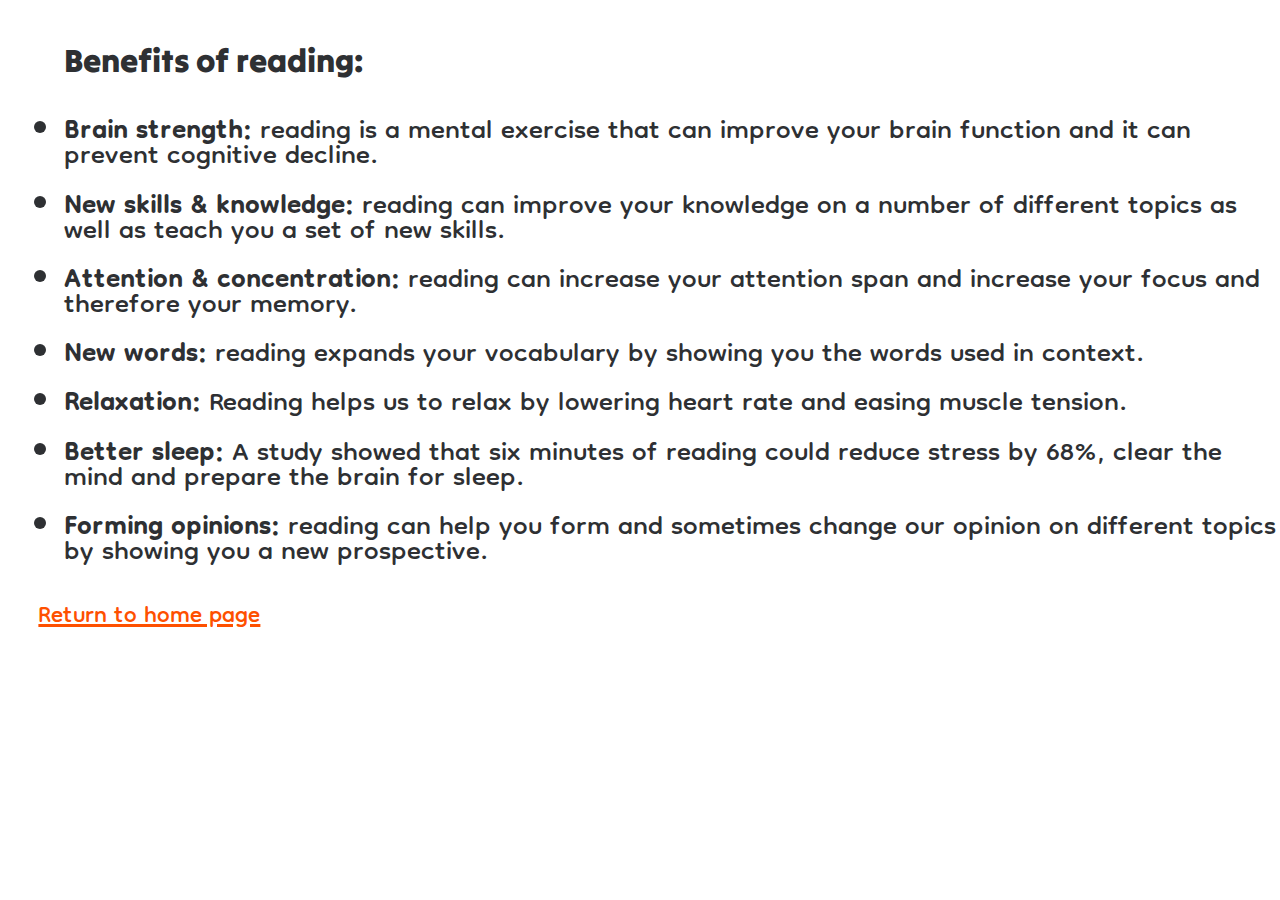
==== benefits.html @ 69cc85aa "create benefits.html page and add link to it on home page" ====
<!DOCTYPE html>
<html lang="en">
<head>
    <meta charset="UTF-8">
    <meta http-equiv="X-UA-Compatible" content="IE=edge">
    <meta name="viewport" content="width=device-width, initial-scale=1.0">
    <title>The Book Room</title>
    <link rel="stylesheet" href="assets/css/style.css">
</head>
<body>
    <section>
        <div id="reading-benefits">
            <h2>Benefits of reading:</h2>
            <ul id="benefits-list">
                <li><strong>Brain strength:</strong> reading is a mental exercise that can improve your brain function and it can prevent cognitive decline.</li>
                <li><strong>New skills & knowledge:</strong> reading can improve your knowledge on a number of different topics as well as teach you a set of new skills.</li>
                <li><strong>Attention & concentration:</strong> reading can increase your attention span and increase your focus and therefore your memory.</li>
                <li><strong>New words:</strong> reading expands your vocabulary by showing you the words used in context.</li>
                <li><strong>Relaxation:</strong> Reading helps us to relax by lowering heart rate and easing muscle tension. </li>
                <li><strong>Better sleep:</strong>  A study showed  that six minutes of reading could reduce stress by 68%, clear the mind and prepare the brain for sleep.</li>
                <li><strong>Forming opinions:</strong> reading can help you form and sometimes change our opinion on different topics by showing you a new prospective.</li>
            </ul>
        </div>
        <a href="index.html" class="link-to-benefits">Return to home page</a>
    </section>
</body>
</html>
---- assets/css/style.css ----
@import url('https://fonts.googleapis.com/css2?family=Dongle&family=Tilt+Warp&display=swap&family=Gloock&display=swap');

*{
    padding: 0;
    margin: 0;
    border: none;
}

body{
    font-family: "Tilt Warp", sans-serif;
    font-size: large;
    color: #2E3033;
}

/* web site logo */
  
#logo{
    font-size: 250%;
    font-weight: 300;
    color: #2E3033;

    float: left; 
    margin-left: 25px;
    
    letter-spacing: 0.5px;
    word-spacing: 10px;
    text-transform: uppercase;
    line-height: 75px;
}

/* navigation bar */

#nav-bar > li{
    font-size: 125%;
    font-weight: 100;
    list-style-type: none;
    
    margin-right: 25px;

}

#nav-bar{
    display: flex;
    float: right;
    line-height: 75px;
}

#nav-bar a{
    text-decoration: none; 
    color: #2E3033; 
}

#nav-bar a:hover{
    border-bottom: 3px solid #59606E;
    color: #59606E;
}

.current-page{
    border-bottom: 3px solid #2E3033;
}

/* opening image */

#opening-image{
    width: 50%; 
    height: 550px;
    margin-left: 25px;
    border-radius: 15px;
    position: relative; 
    margin-top: 30px; 
    margin-bottom: 1%;
}

/* quote */

#quote{
   font-family: Gloock, sans-serif;
   font-size: 110%;
   position: absolute;
   top: 40%;
   left: 6%;
   right: 50%;
   color: white;
   letter-spacing: 3px;
   word-spacing: 10px; 
}

#quote h4{
    float: right;
}

/* about section */

#about h2{
    font-size: 180%;
    text-transform: uppercase;
    line-height: 70px;
    text-align: center;
}

#about p, #reading-benefits li{
    font-size: 230%;
    font-family: Dongle, sans-serif;
    line-height: 25px;   
}

#about p{
    margin-bottom: 5%;
}
#about{
    margin-right: 15px;
    position: absolute;
    left: 55%;
    top: 20%;
}

.link-to-benefits{
    color: #FE5000;
    font-family: Dongle, sans-serif;
    font-size: 200%;
    margin-left: 3%;
}


/* benefits of reading */

#benefits-list{
    margin-left: 5%; 
    padding-top: 2%;
}
#benefits-list li{
    padding-bottom: 2%;
}

#reading-benefits h2{
    margin-left: 5%; 
    font-size: 180%;
    line-height: 70px;
    padding-top: 2%;
}

/* social media links */

footer{
    height: 200px;
    background-color:#7B9E7F;
    margin-top: 2%;
}

footer li{
    list-style-type: none;
}

#contact-info{
    text-align: center;
    padding-top: 20px;
    font-size: 100%;
}

#contact-info i {
    padding-right: 10px;
}

#links{
    text-align: center;
}

#links > li{
    display: inline;
}

#links i{
    color: #2E3033;
    font-size: 200%;
    padding: 50px;
}

/* sign up form */

form{
    clear:both;
    margin-left: 25%;
    margin-right: 25%;
    padding: 3%;
    margin-bottom: 10%;
    background-color: #E6E6E3;
    position: relative;
}

input{
    border: 1px solid black;
}

form h2{
    text-align: center;
    padding-bottom: 5%;
}

.personal-info {
    padding-bottom: 5%;
    display: inline-block;
}

input[type=text],input[type=email]{
    padding: 3px;
    border-radius: 2px;
    width: 40%;
    float: right;
    margin-right: 20%; 
} 

.checkbox{
    text-align: center;
}

input[type=submit]{
    background-color: #595958;
    padding: 6px 10px;
    border-radius: 4px;
    cursor: pointer;
    margin: 0 auto;
    border: none;
    font-weight: 700;   
    font-size: 100%;
    position: absolute;
    right:8%;
    bottom: 2.5%;
}

input[type=submit]:hover{
    background-color: #595958;
    color: #D9D9D6;
}

/* final page */

#final-image img{
    width: 90%;
    height: 700px;
    border-radius: 1%;
}

#final-image{
    position: relative;
    text-align: center;
    margin: 1%;
}

#thanks{
    position: absolute;
    top: 40%;
    text-align: center;
    font-size: 200%;
    color: black;
    padding: 0 20%;
}

#link-home{
    color: orangered;
    font-size: 150%;
    position: absolute;
    left: 40%;
    bottom: 20%;
}

/* about events */

#meetings{
    clear: both;
    font-size: 250%;
    font-family: Dongle, sans-serif;
    line-height: 35px; 
    padding: 3% 5% 5%;
}
#meetings h2{
    font-family: "Tilt Warp",sans-serif;
    text-align: center;
    font-size: 70%;
    padding: 0 5% 3%;
}

/* events */

#events div{
    background-repeat: no-repeat;
    background-size: cover;
    background-position: center;
    width: 30%;
    overflow: hidden;
    height: 500px;
    display: inline-block;
    margin: 0 1%;
    border-radius: 5px;
}

#event1{
    background: url("../images/macaroons-and-tea-2.jpg");
}

#event2{
    background: url("../images/victoria-sponge-and-tea.jpg"); 
}

#event3{
    background: url("../images/tea-and-walnut-cake.jpg");
}

#events{
    text-align: center;
}

#events h3{
    margin-top: 10%;
    background-color: rgba(218,218,218, 0.5);
    padding: 10px 0;

}
#events h4{
    background-color: rgba(218,218,218, 0.5);
}

#events a{
    color: #2E3033;
}

/* book suggestions */
#suggestions h2{
    text-align: center;
    padding: 5%;
}

#suggestions img{
    width: 17%;
    height: 350px;
    padding: 0 1% 3%; 
    display: inline-block;
}

#suggestions{
    text-align: center;
}


.book{
    display: inline-flex;
    width: 15%;
    padding: 0 2% 5%; 
}

/* media query medium screen sizes */
@media screen and (max-width: 950px){
    
    #nav-bar{
        clear: left;
        float: left;
        margin-left: 25px;
    }

    #opening-image{
        width: 90%;
        margin-right: 5%;
        margin-left: 5%;
        height: 400px;
    }

    #about{
        position: static;
        margin-left: 25px;
    }

    #quote{
        left: 12%;
        right: 45%;
    }

    #benefits-list{
        margin-left: 7%;
    }
    

    #suggestions img{
        height: 240px;
    }
    #suggestions{
        text-align: left;
    }
    .book{
        padding: 0 0 5% 4%; 
    }
    #description{
        font-size: 70%;
    }


    

    input[type=text],input[type=email]{
    width: 50%;  
    margin-right: 3%;
    } 

    form{
        width: 70%;
        margin: 0 auto;
        margin-bottom: 10%;
    }

    #link-home{
        left: 30%;
    }
}

@media screen and (max-width:500px) {

    #logo, #nav-bar{
        line-height: 60px;
    }
    #quote{
        font-size: 80%;
        right: 25%;
        top: 50%;
    }
    
    #opening-image{
        height:350px;
    }
    #about p, #reading-benefits li{
        font-size: 200%;  
    }

    #benefits-list{
        margin-left: 10%; 
    }


    footer{
        height: 150px;
    }
    #contact-info{
        font-size: 80%;
    }

    #links i{
        font-size: 150%;
        padding:30px;
    }

    #events div{
        width: 80%;
        margin-bottom: 10%;
    }

    #suggestions img{
        width: 50%;
        margin: 0 auto;
        display: block;
        height:400px;
    }

    #description{
        display: none;
    }

    input[type=submit]{
        padding: 3px 5px;   
        font-size: 80%;
        right:4%;
        bottom: 2.5%;
    }
    form{
        font-size: 75%;
    }
    form h2{
        font-size: 130%;
    }
}
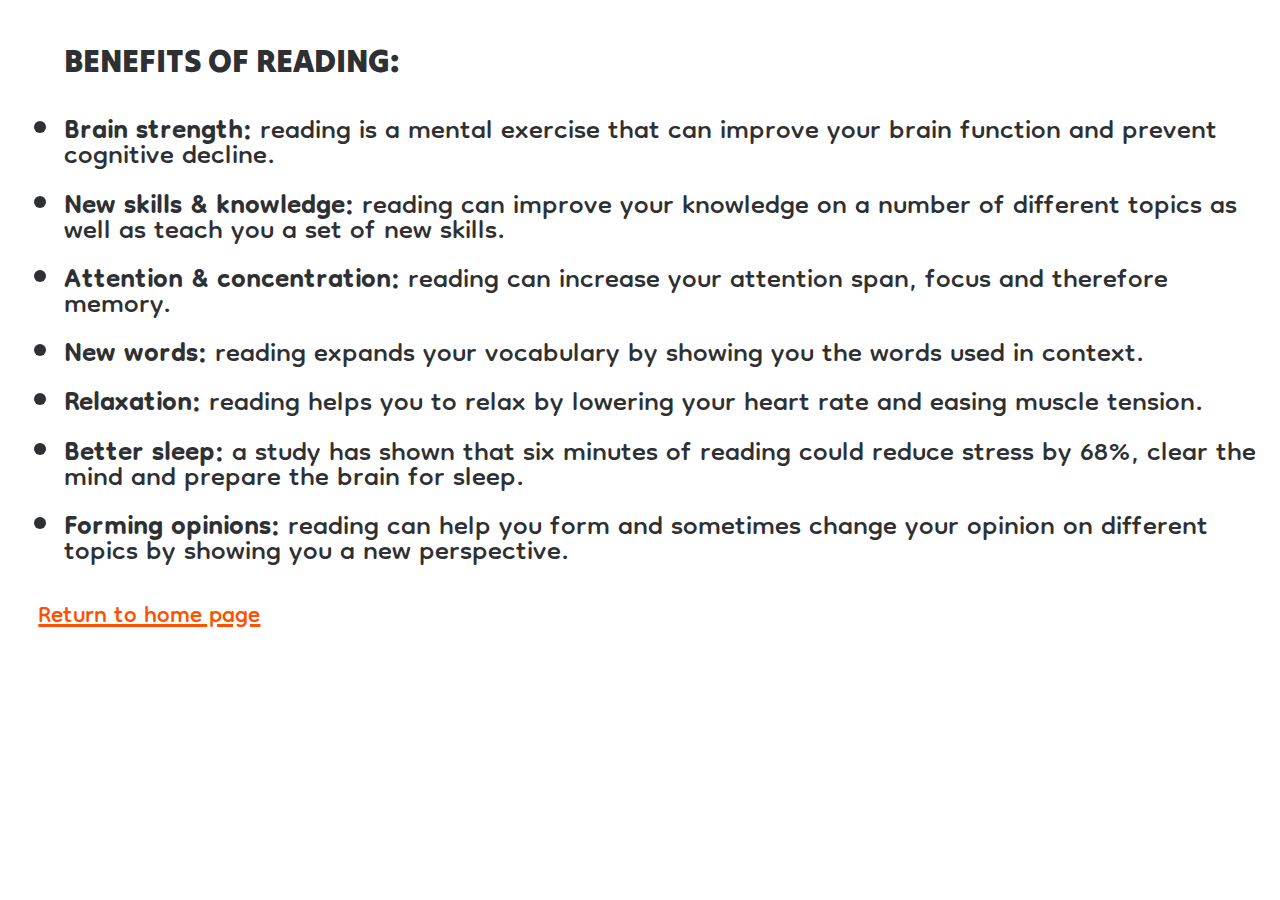
==== commit a6243e5c: "make final changes to web page and README.md" ====
--- a/benefits.html
+++ b/benefits.html
@@ -12,13 +12,13 @@
         <div id="reading-benefits">
             <h2>Benefits of reading:</h2>
             <ul id="benefits-list">
-                <li><strong>Brain strength:</strong> reading is a mental exercise that can improve your brain function and it can prevent cognitive decline.</li>
+                <li><strong>Brain strength:</strong> reading is a mental exercise that can improve your brain function and prevent cognitive decline.</li>
                 <li><strong>New skills & knowledge:</strong> reading can improve your knowledge on a number of different topics as well as teach you a set of new skills.</li>
-                <li><strong>Attention & concentration:</strong> reading can increase your attention span and increase your focus and therefore your memory.</li>
+                <li><strong>Attention & concentration:</strong> reading can increase your attention span, focus and therefore memory.</li>
                 <li><strong>New words:</strong> reading expands your vocabulary by showing you the words used in context.</li>
-                <li><strong>Relaxation:</strong> Reading helps us to relax by lowering heart rate and easing muscle tension. </li>
-                <li><strong>Better sleep:</strong>  A study showed  that six minutes of reading could reduce stress by 68%, clear the mind and prepare the brain for sleep.</li>
-                <li><strong>Forming opinions:</strong> reading can help you form and sometimes change our opinion on different topics by showing you a new prospective.</li>
+                <li><strong>Relaxation:</strong> reading helps you to relax by lowering your heart rate and easing muscle tension. </li>
+                <li><strong>Better sleep:</strong> a study has shown that six minutes of reading could reduce stress by 68%, clear the mind and prepare the brain for sleep.</li>
+                <li><strong>Forming opinions:</strong> reading can help you form and sometimes change your opinion on different topics by showing you a new perspective.</li>
             </ul>
         </div>
         <a href="index.html" class="link-to-benefits">Return to home page</a>
--- a/assets/css/style.css
+++ b/assets/css/style.css
@@ -34,9 +34,7 @@
     font-size: 125%;
     font-weight: 100;
     list-style-type: none;
-    
     margin-right: 25px;
-
 }
 
 #nav-bar{
@@ -71,7 +69,7 @@
     margin-bottom: 1%;
 }
 
-/* quote */
+/* quote (that will be on the opening image)*/
 
 #quote{
    font-family: Gloock, sans-serif;
@@ -89,7 +87,7 @@
     float: right;
 }
 
-/* about section */
+/* about section (that will be next to the image)*/
 
 #about h2{
     font-size: 180%;
@@ -122,12 +120,13 @@
 }
 
 
-/* benefits of reading */
+/* benefits of reading section ( that will open in another page)*/
 
 #benefits-list{
     margin-left: 5%; 
     padding-top: 2%;
 }
+
 #benefits-list li{
     padding-bottom: 2%;
 }
@@ -137,9 +136,10 @@
     font-size: 180%;
     line-height: 70px;
     padding-top: 2%;
-}
-
-/* social media links */
+    text-transform: uppercase;
+}
+
+/* footer ( which will contain) */
 
 footer{
     height: 200px;
@@ -176,15 +176,24 @@
 }
 
 /* sign up form */
-
+#form-background{
+    width: 50%;
+    height: 650px;
+    background: url("../images/sign-up-background.jpg");
+    background-repeat: no-repeat;
+    background-size: cover;
+    background-position: center;
+    overflow: hidden;
+    margin: 0 auto;
+    clear:both;
+}
 form{
-    clear:both;
-    margin-left: 25%;
-    margin-right: 25%;
-    padding: 3%;
+    margin: 2.5% 10%;
+    padding: 10%;
     margin-bottom: 10%;
-    background-color: #E6E6E3;
     position: relative;
+    background-color: rgba(255, 255, 255, 0.3);
+    color:black;
 }
 
 input{
@@ -210,11 +219,12 @@
 } 
 
 .checkbox{
-    text-align: center;
+    text-align: left;
 }
 
 input[type=submit]{
-    background-color: #595958;
+    background-color: #FE5000;
+    color: white;
     padding: 6px 10px;
     border-radius: 4px;
     cursor: pointer;
@@ -228,11 +238,11 @@
 }
 
 input[type=submit]:hover{
-    background-color: #595958;
-    color: #D9D9D6;
-}
-
-/* final page */
+    background-color: white;
+    color: #FE5000;
+}
+
+/* thanks for signing up page */
 
 #final-image img{
     width: 90%;
@@ -263,7 +273,7 @@
     bottom: 20%;
 }
 
-/* about events */
+/* about events section (paragraph about the events)*/
 
 #meetings{
     clear: both;
@@ -279,7 +289,7 @@
     padding: 0 5% 3%;
 }
 
-/* events */
+/* events ( images with details about events)*/
 
 #events div{
     background-repeat: no-repeat;
@@ -334,6 +344,7 @@
     height: 350px;
     padding: 0 1% 3%; 
     display: inline-block;
+    margin: 0 auto;
 }
 
 #suggestions{
@@ -344,12 +355,13 @@
 .book{
     display: inline-flex;
     width: 15%;
-    padding: 0 2% 5%; 
-}
+    padding: 0 2% 5%;
+    text-align: center;
+} 
 
 /* media query medium screen sizes */
 @media screen and (max-width: 950px){
-    
+    /* index.html */
     #nav-bar{
         clear: left;
         float: left;
@@ -372,12 +384,8 @@
         left: 12%;
         right: 45%;
     }
-
-    #benefits-list{
-        margin-left: 7%;
-    }
     
-
+    /* events.html */
     #suggestions img{
         height: 240px;
     }
@@ -393,16 +401,15 @@
 
 
     
-
+    /* sign-up.html */
     input[type=text],input[type=email]{
     width: 50%;  
     margin-right: 3%;
     } 
 
-    form{
-        width: 70%;
-        margin: 0 auto;
-        margin-bottom: 10%;
+    #form-background{
+        width: 90%;
+        height: 120%;
     }
 
     #link-home{
@@ -411,7 +418,7 @@
 }
 
 @media screen and (max-width:500px) {
-
+    /* index.html */
     #logo, #nav-bar{
         line-height: 60px;
     }
@@ -428,11 +435,6 @@
         font-size: 200%;  
     }
 
-    #benefits-list{
-        margin-left: 10%; 
-    }
-
-
     footer{
         height: 150px;
     }
@@ -444,7 +446,7 @@
         font-size: 150%;
         padding:30px;
     }
-
+    /* events.html */
     #events div{
         width: 80%;
         margin-bottom: 10%;
@@ -460,17 +462,27 @@
     #description{
         display: none;
     }
-
+    /* sign-up.html */
     input[type=submit]{
         padding: 3px 5px;   
         font-size: 80%;
         right:4%;
         bottom: 2.5%;
     }
-    form{
-        font-size: 75%;
-    }
-    form h2{
-        font-size: 130%;
+
+}
+@media screen and (min-width: 1050px) {
+    #opening-image{
+        margin-top: 100px;
+        margin-right: 400px;
+    }
+    
+
+} 
+
+@media screen and (min-width:1050px){
+    #opening-image{
+        margin-top: 100px;
+        margin-right: 200px;
     }
 }